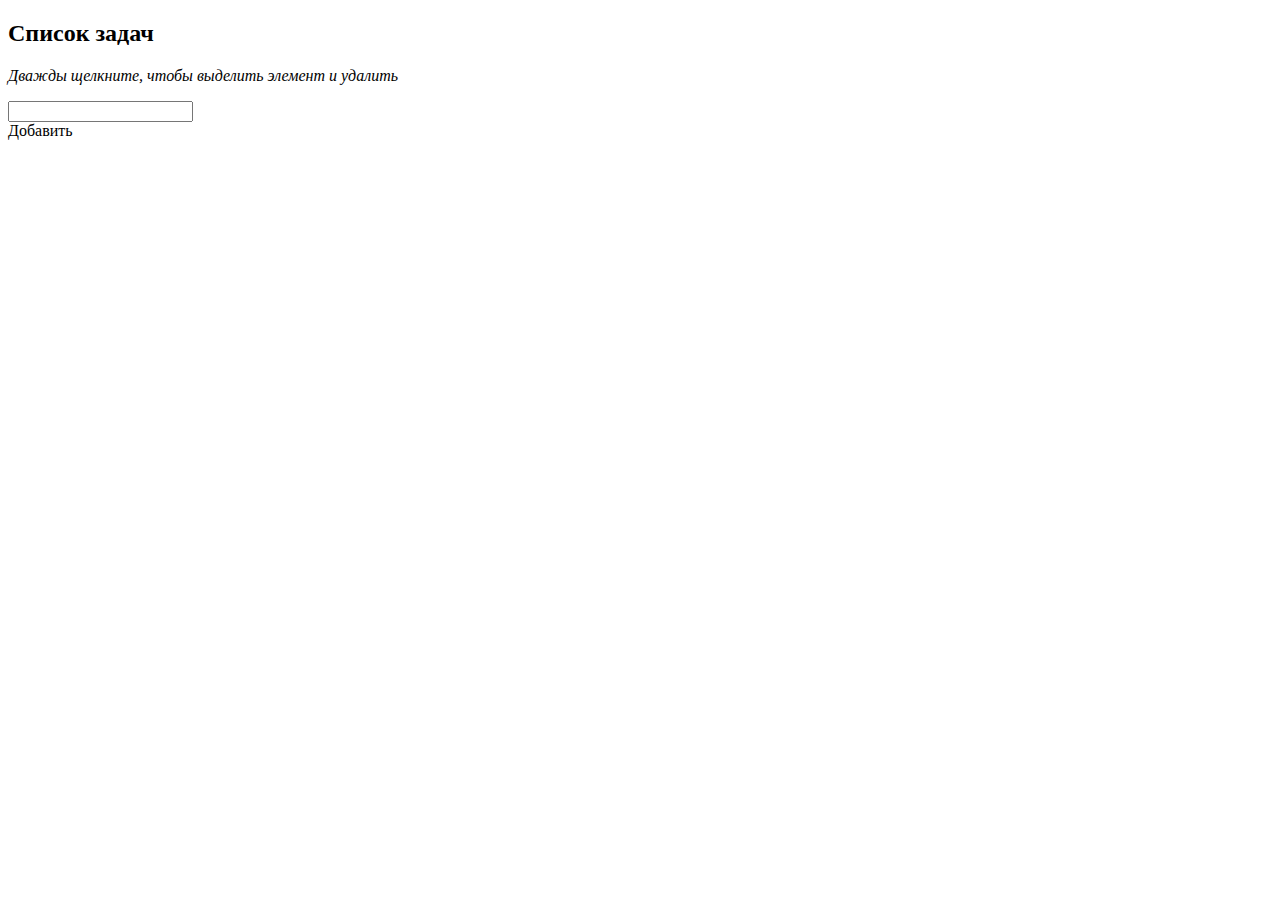
==== src/main/resources/static/index.html @ 00c88a9e "crate Spring mvc TodoList" ====
<!DOCTYPE html>
<html lang="en">
<head>
    <meta charset="UTF-8">
    <title>Органайзер</title>
    <script src="/js/jquery-3.4.1.min.js"></script>
    <script src="/js/main.js"></script>
    <link rel="stylesheet" type="text/css" href="/css/styles.css">
    <title>Title</title>
</head>
<body>

<div class="container">
    <h2>Список задач</h2>
    <p><em>Дважды щелкните, чтобы выделить элемент и удалить</em></p>

    <form name="toDoList">
        <input type="text" name="ListItem"/>
    </form>

    <div id="button">Добавить</div>
    <br/>
    <ol></ol>
</div>
</body>
</html>
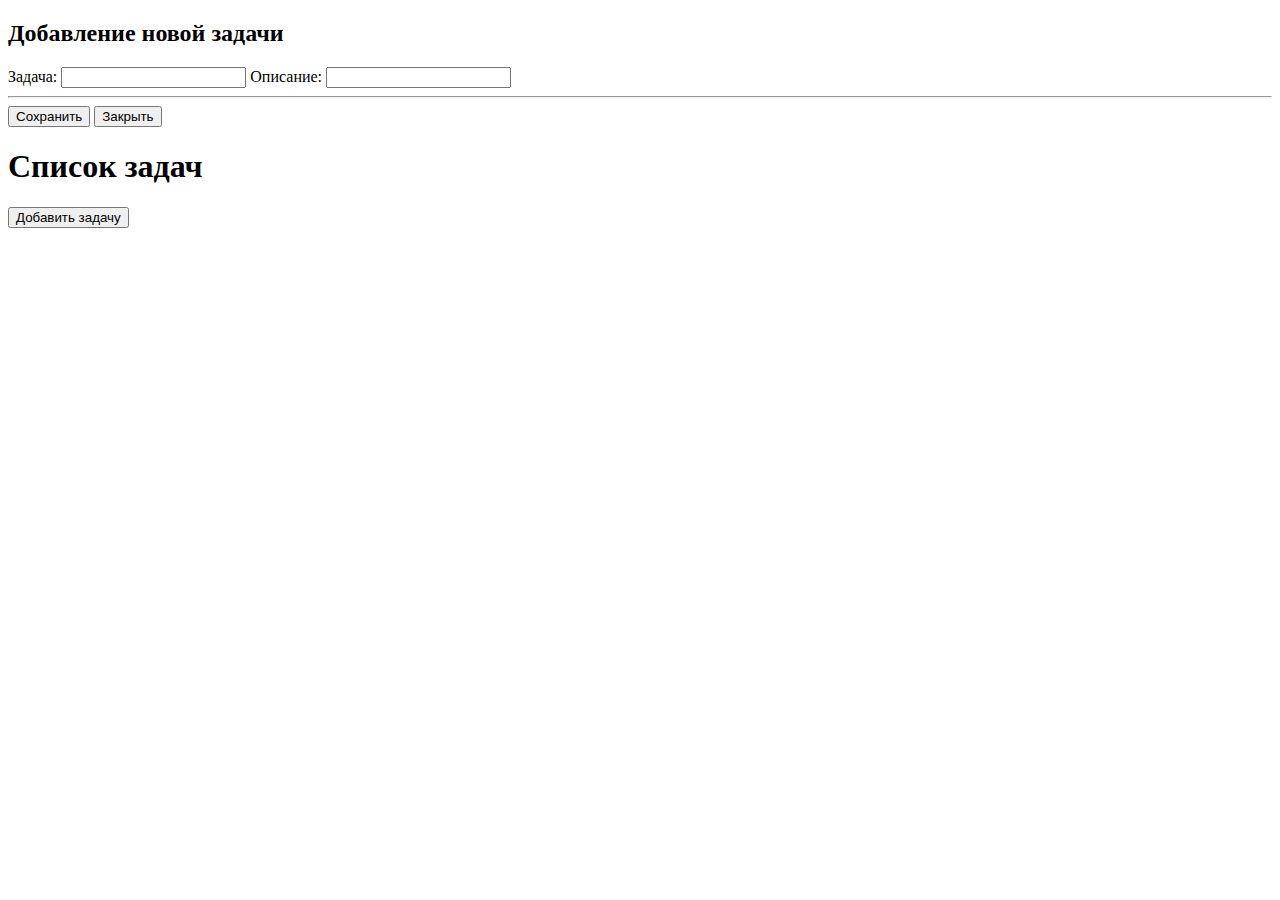
==== commit 074ed9ba: "remake" ====
--- a/src/main/resources/static/index.html
+++ b/src/main/resources/static/index.html
@@ -6,21 +6,36 @@
     <script src="/js/jquery-3.4.1.min.js"></script>
     <script src="/js/main.js"></script>
     <link rel="stylesheet" type="text/css" href="/css/styles.css">
-    <title>Title</title>
+
+
 </head>
 <body>
 
-<div class="container">
-    <h2>Список задач</h2>
-    <p><em>Дважды щелкните, чтобы выделить элемент и удалить</em></p>
-
-    <form name="toDoList">
-        <input type="text" name="ListItem"/>
+<div class="form-popup" id="todo-form">
+    <form action="#" class="form-container">
+        <h2>Добавление новой задачи</h2>
+        <label>Задача:</label>
+            <input class="nameline" type="text" name="name">
+        <label>Описание:</label>
+            <input class="descline" type="text" name="description">
+        <hr>
+        <button class="btn" id="save-task">Сохранить</button>
+        <button type="button" class="btn cancel" onclick="closeForm()">Закрыть</button>
     </form>
-
-    <div id="button">Добавить</div>
-    <br/>
-    <ol></ol>
+</div>
+<h1>Список задач</h1>
+<button class="open-button" onclick="openForm()">Добавить задачу</button>
+<br>
+<br>
+<div id="task-list">
 </div>
 </body>
+<script>
+    function openForm() {
+        document.getElementById("myForm").style.display = "block";
+    }
+    function closeForm() {
+        document.getElementById("todo-form").style.display = "none";
+    }
+</script>
 </html>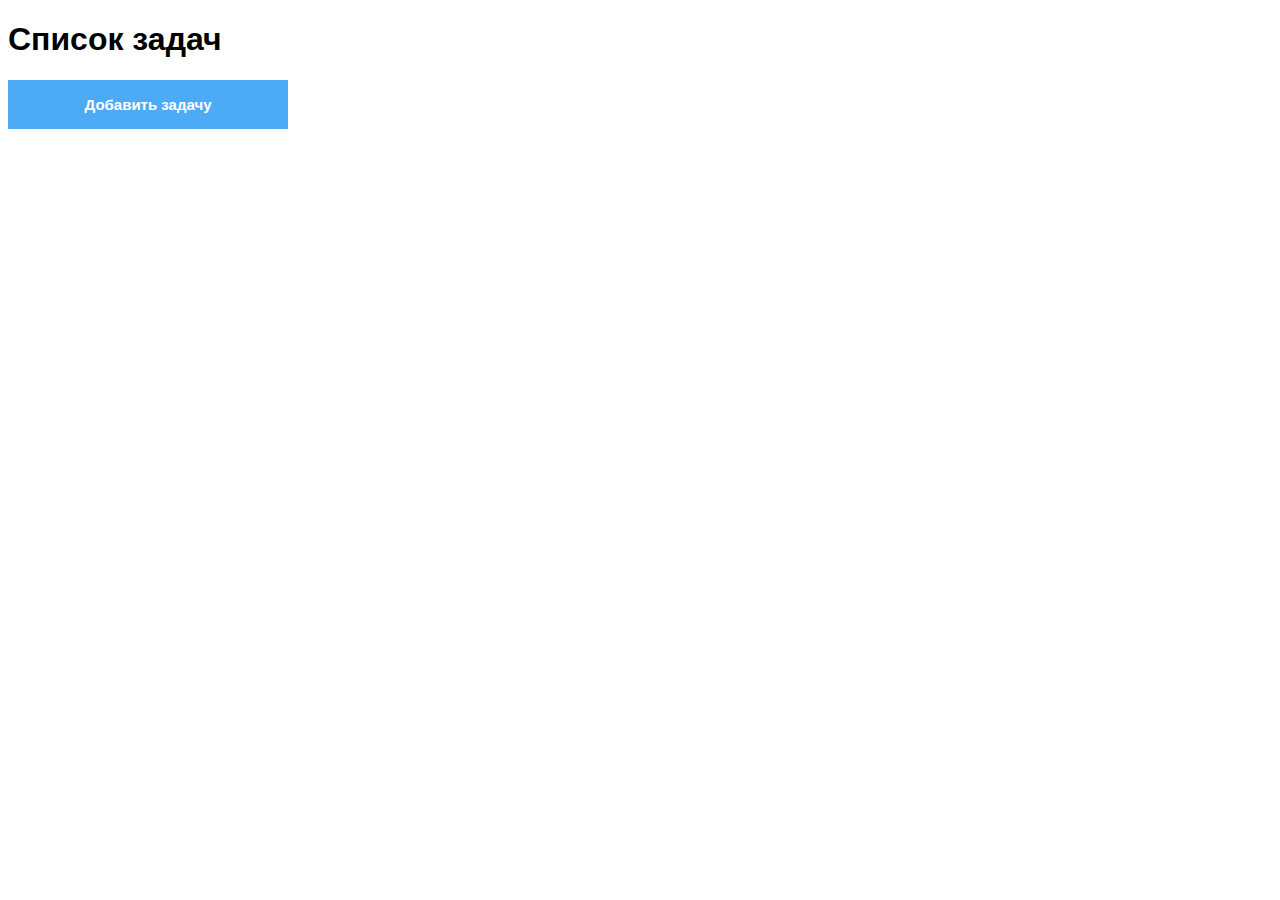
==== commit a43fdc13: "final 12.2" ====
--- a/src/main/resources/static/index.html
+++ b/src/main/resources/static/index.html
@@ -5,9 +5,68 @@
     <title>Органайзер</title>
     <script src="/js/jquery-3.4.1.min.js"></script>
     <script src="/js/main.js"></script>
-    <link rel="stylesheet" type="text/css" href="/css/styles.css">
+    <link rel="stylesheet" type="text/css" href="css/styles.css"/>
+    <style>
+        body {font-family: Arial, Helvetica, sans-serif;}
+        * {box-sizing: border-box;}
+        .open-button {
+            background-color : #2196F3;
+            color : white;
+            font-size : 15px;
+            font-weight : bold;
+            padding : 16px 20px;
+            border : none;
+            cursor : pointer;
+            opacity : 0.8;
+            position : center;
+            bottom : 10px;
+            right : 10px;
+            width : 280px;
+        }
+        .form-popup {
+            display : none;
+            position : fixed;
+            bottom : 0;
+            right : 15px;
+            border : #f11b1c solid 3px;
+            z-index : 9;
+        }
+        .form-container {
+            max-width : 300px;
+            padding : 10px;
+            background-color : white;
+        }
+        .form-container input[type="text"], .form-container input[type="password"] {
+            width : 100%;
+            padding : 15px;
+            margin : 5px 0 22px 0;
+            border : none;
+            background : #f1f1f1;
+        }
+        .form-container input[type="text"]:focus, .form-container input[type="password"]:focus {
+            background-color : #ddd;
+            outline : none;
+        }
+        .form-container .btn {
+            background-color : #1976D2;
+            color : white;
+            padding : 16px 20px;
+            border : none;
+            cursor : pointer;
+            width : 100%;
+            margin-bottom : 10px;
+            opacity : 0.8;
+            font-size : 15px;
+            font-weight : bold;
+        }
+        .form-container .cancel {
+            background-color : #448AFF;
+        }
+        .form-container .btn:hover, .open-button:hover {
+            opacity : 1;
+        }
 
-
+    </style>
 </head>
 <body>
 
@@ -15,27 +74,19 @@
     <form action="#" class="form-container">
         <h2>Добавление новой задачи</h2>
         <label>Задача:</label>
-            <input class="nameline" type="text" name="name">
+            <input type="text" name="name">
         <label>Описание:</label>
-            <input class="descline" type="text" name="description">
+            <input type="text" name="description">
         <hr>
         <button class="btn" id="save-task">Сохранить</button>
-        <button type="button" class="btn cancel" onclick="closeForm()">Закрыть</button>
+        <button type="button" class="btn">Закрыть</button>
     </form>
 </div>
 <h1>Список задач</h1>
-<button class="open-button" onclick="openForm()">Добавить задачу</button>
+<button class="open-button">Добавить задачу</button>
 <br>
 <br>
 <div id="task-list">
 </div>
 </body>
-<script>
-    function openForm() {
-        document.getElementById("myForm").style.display = "block";
-    }
-    function closeForm() {
-        document.getElementById("todo-form").style.display = "none";
-    }
-</script>
 </html>